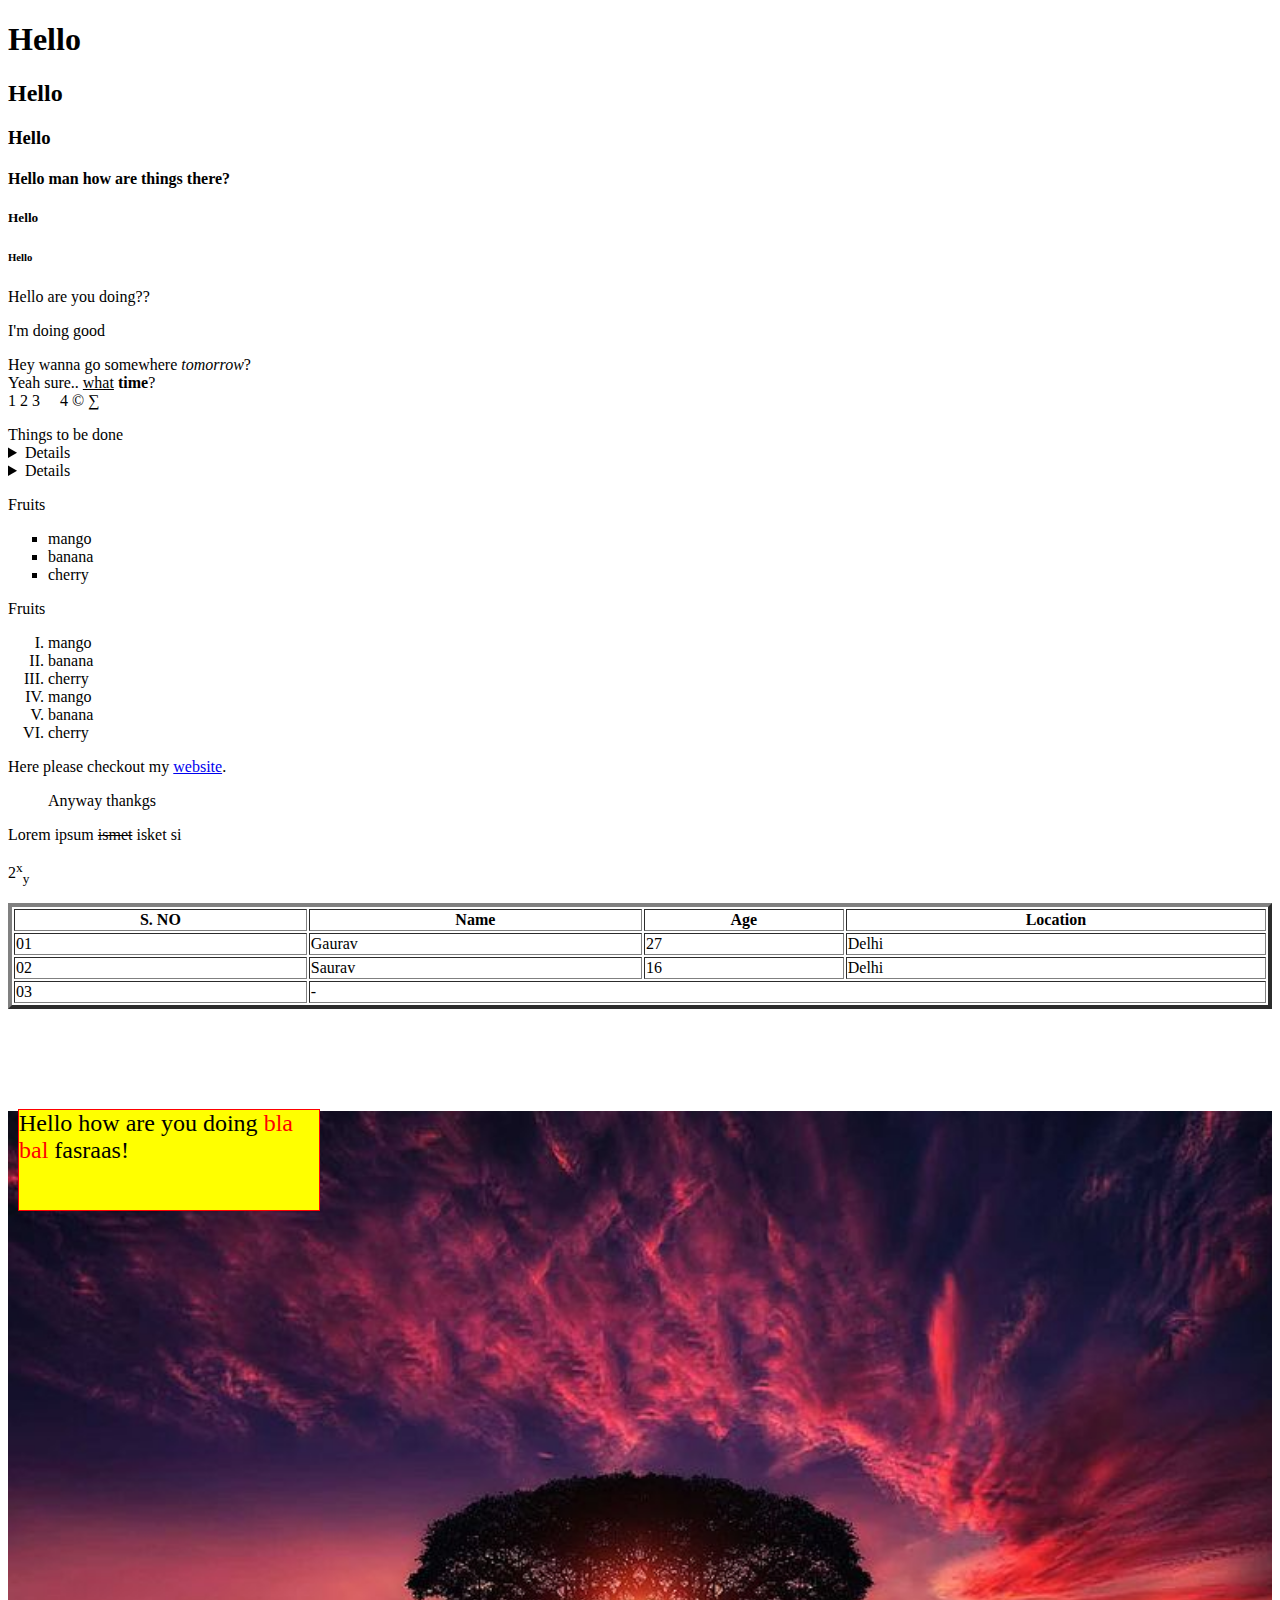
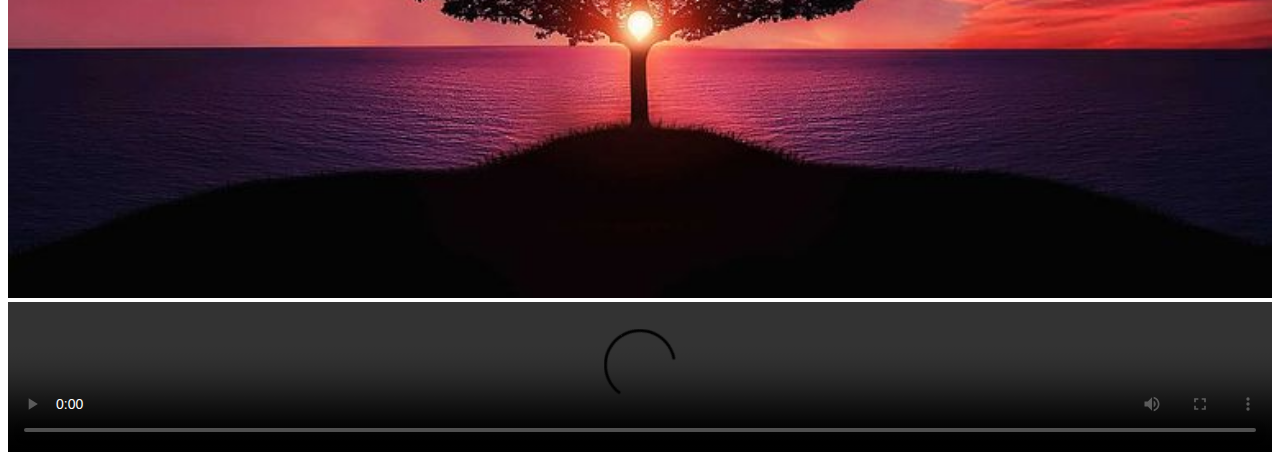
==== index.html @ d0711f71 "Initial commit" ====
<!DOCTYPE html>
<html>
<head>
	<meta charset="utf-8">
	<meta name="viewport" content="width=device-width, initial-scale=1">
	<title>Super Title</title>
</head>
<body>

<h1>Hello</h1>
<h2>Hello</h2>
<h3>Hello</h3>
<h4>Hello man how are things there?</h4>
<h5>Hello</h5>
<h6>Hello</h6>
<p>Hello are you doing??</p>

<p>I'm doing good</p>

<p>Hey wanna go somewhere <em>tomorrow</em>?
<br/>
Yeah sure.. <u>what</u> <strong>time</strong>?
<br/>
1 2 3&nbsp;&nbsp;&nbsp;&nbsp;&nbsp;4 &copy; &#8721;
</p>
<summary>
	Things to be done
	<details>Hey i wanna do couple of things!</details>
	<details>Hey i wanna do couple of things!</details>
</summary>
<p>
	Fruits
	<ul style="list-style-type:square">
		<li>mango</li>
		<li>banana</li>
		<li>cherry</li>
	</ul>

	Fruits
	<ol type="I"> 
		<li>mango</li>
		<li>banana</li>
		<li>cherry</li>
		<li>mango</li>
		<li>banana</li>
		<li>cherry</li>
	</ol>
</p>

<p>
Here please checkout my <a href="./index.html" target="_parent">website</a>.<br>
<blockquote>Anyway thankgs</blockquote>
</p>

<p>Lorem ipsum <del>ismet</del> isket si</p>

<p>2<sup>x</sup><sub>y</sub></p>

<table border="4px dotted red;" width="100%">
	<thead>
		<tr>
			<th>S. NO</th>
			<th>Name</th>
			<th>Age</th>
			<th>Location</th>
		</tr>
	</thead>
	<tbody>
		<tr>
			<td>01</td>
			<td>Gaurav</td>
			<td>27</td>
			<td>Delhi</td>
		</tr>
		<tr>
			<td>02</td>
			<td>Saurav</td>
			<td>16</td>
			<td>Delhi</td>
		</tr>
		<tr>
			<td>03</td>
			<td colspan="3">-</td>
		</tr>
	</tbody>
</table>



<div style="border: 1px solid red; background: yellow; font-size: 24px; width: 300px; height: 100px; position: relative; top: 100px; left: 10px">Hello how are you doing <span style="color: red;">bla bal</span> fasraas!</div> 



<img src="./images/sample1.jpg" style="width: 100%; border: 20px blue yellow;" />


<video controls width="100%" height="100%">
  <source src="file:///Users/gaurav/Desktop/NAS/gaurav/Moments/Kasauli%20Trip/C0001.mp4" type="audio/ogg">
  <source src="horse.mp3" type="audio/mpeg">
Your browser does not support the audio element.
</video>




</body>
</html>
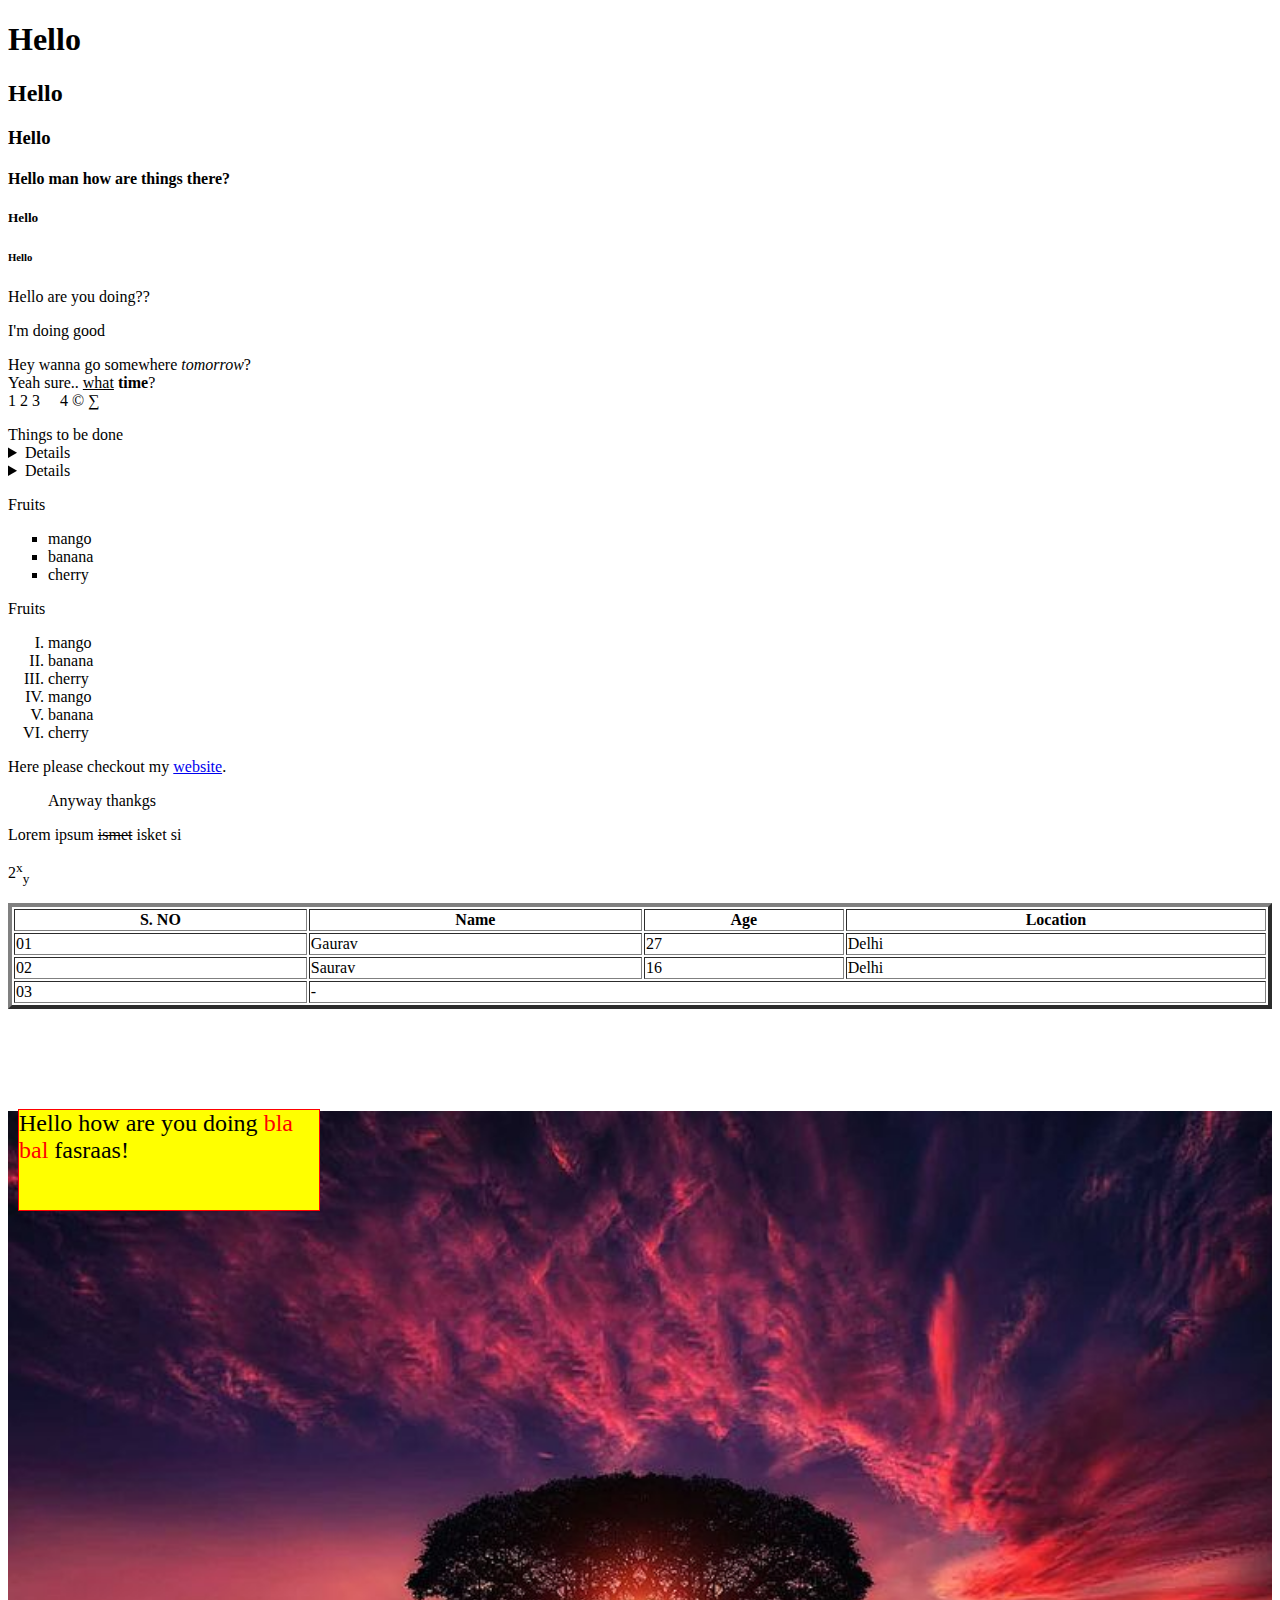
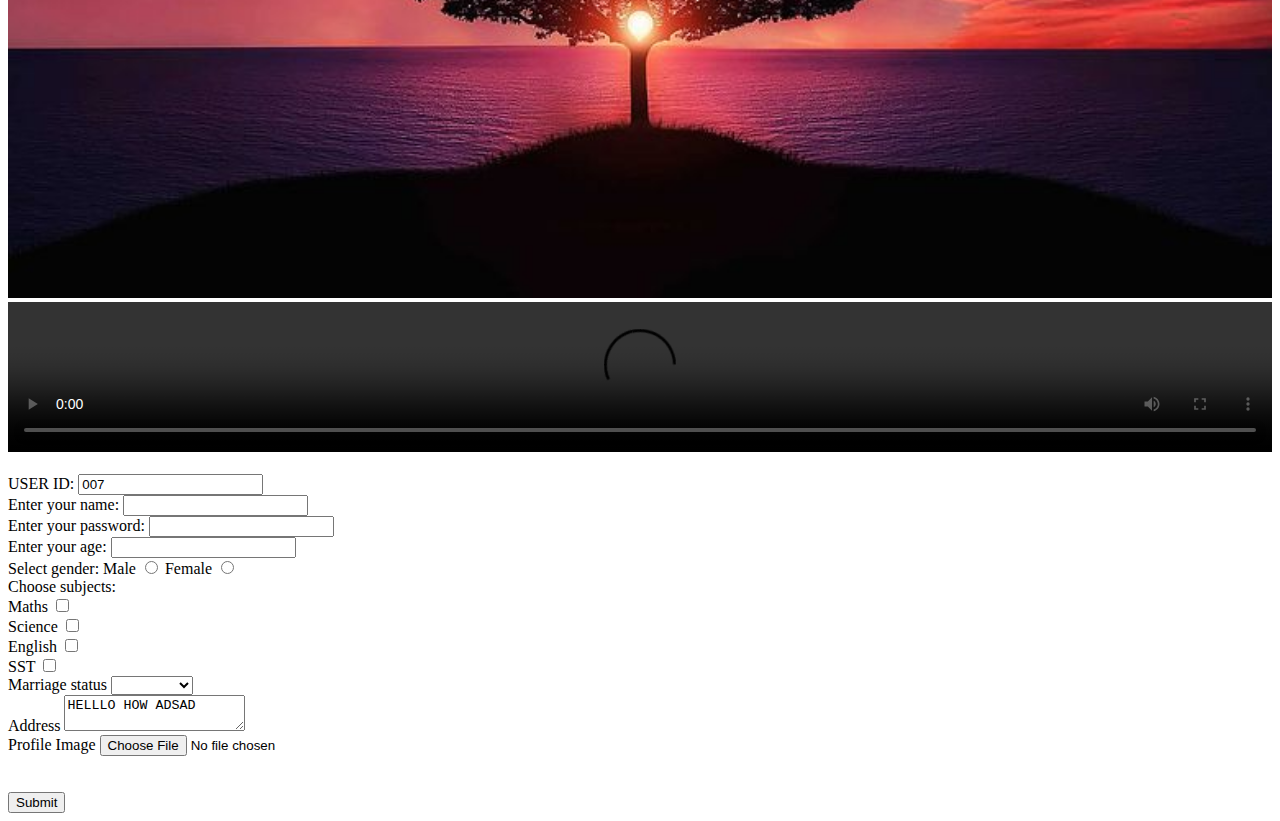
==== commit 7baa76a3: "Form & site logo" ====
--- a/index.html
+++ b/index.html
@@ -4,9 +4,9 @@
 	<meta charset="utf-8">
 	<meta name="viewport" content="width=device-width, initial-scale=1">
 	<title>Super Title</title>
+	<link rel="icon" type="image/png" href="./images/site-logo.png"/>
 </head>
 <body>
-
 <h1>Hello</h1>
 <h2>Hello</h2>
 <h3>Hello</h3>
@@ -91,7 +91,7 @@
 
 
 
-<img src="./images/sample1.jpg" style="width: 100%; border: 20px blue yellow;" />
+<img src="./../test/../images/sample1.jpg" style="width: 100%; border: 20px blue yellow;" />
 
 
 <video controls width="100%" height="100%">
@@ -101,7 +101,55 @@
 </video>
 
 
+<form action="./index.html" method="GET">
+	<br/><label for="userId">USER ID: </label>
+	<input id="userId" name="id" value="007" required readonly />
+
+	<br/><label for="userName">Enter your name: </label>
+	<input id="userName" name="user" required maxlength="10" />
+	
+	<br/>Enter your password: <input name="password" minlength="3" type="password" required />
+	
+	<br/>Enter your age: <input name="age" type="number" />
+	
+	<br/>Select gender: 
+
+	<label for="maleGender">Male</label>
+	<input id="maleGender" name="gender" value="male" type="radio"/>
+	
+	<label for="femaleGender">Female</label>
+	<input id="femaleGender" value="female" name="gender" type="radio">
+	
+	<br/>Choose subjects:
+
+	<br/><label for="math">Maths</label>
+	<input id="math" type="checkbox" name="subjects" value="math">
+	<br/><label for="science">Science</label>
+	<input id="science" type="checkbox" name="subjects" value="science">
+	<br/><label for="english">English</label>
+	<input id="english" type="checkbox" name="subjects" value="english">
+	<br/><label for="sst">SST</label>
+	<input id="sst" type="checkbox" name="subjects" value="sst">
 
 
+	<br/><label for="status">Marriage status</label>
+	<select id="status" name="status" required>
+		<option value=""></option>
+		<optgroup label="Alive">
+			<option value="single">Single</option>
+			<option value="married">Married</option>
+		</optgroup>
+	</select>
+
+	<br/>
+	<label for="address">Address</label>
+	<textarea id="address" name="address">HELLLO HOW ADSAD </textarea>
+
+	<br/>
+	<label for="image">Profile Image</label>
+	<input id="image" type="file" accept="image/*" />
+
+	<br/><br/><br/><button type="submit">Submit</button>
+</form>
 </body>
 </html>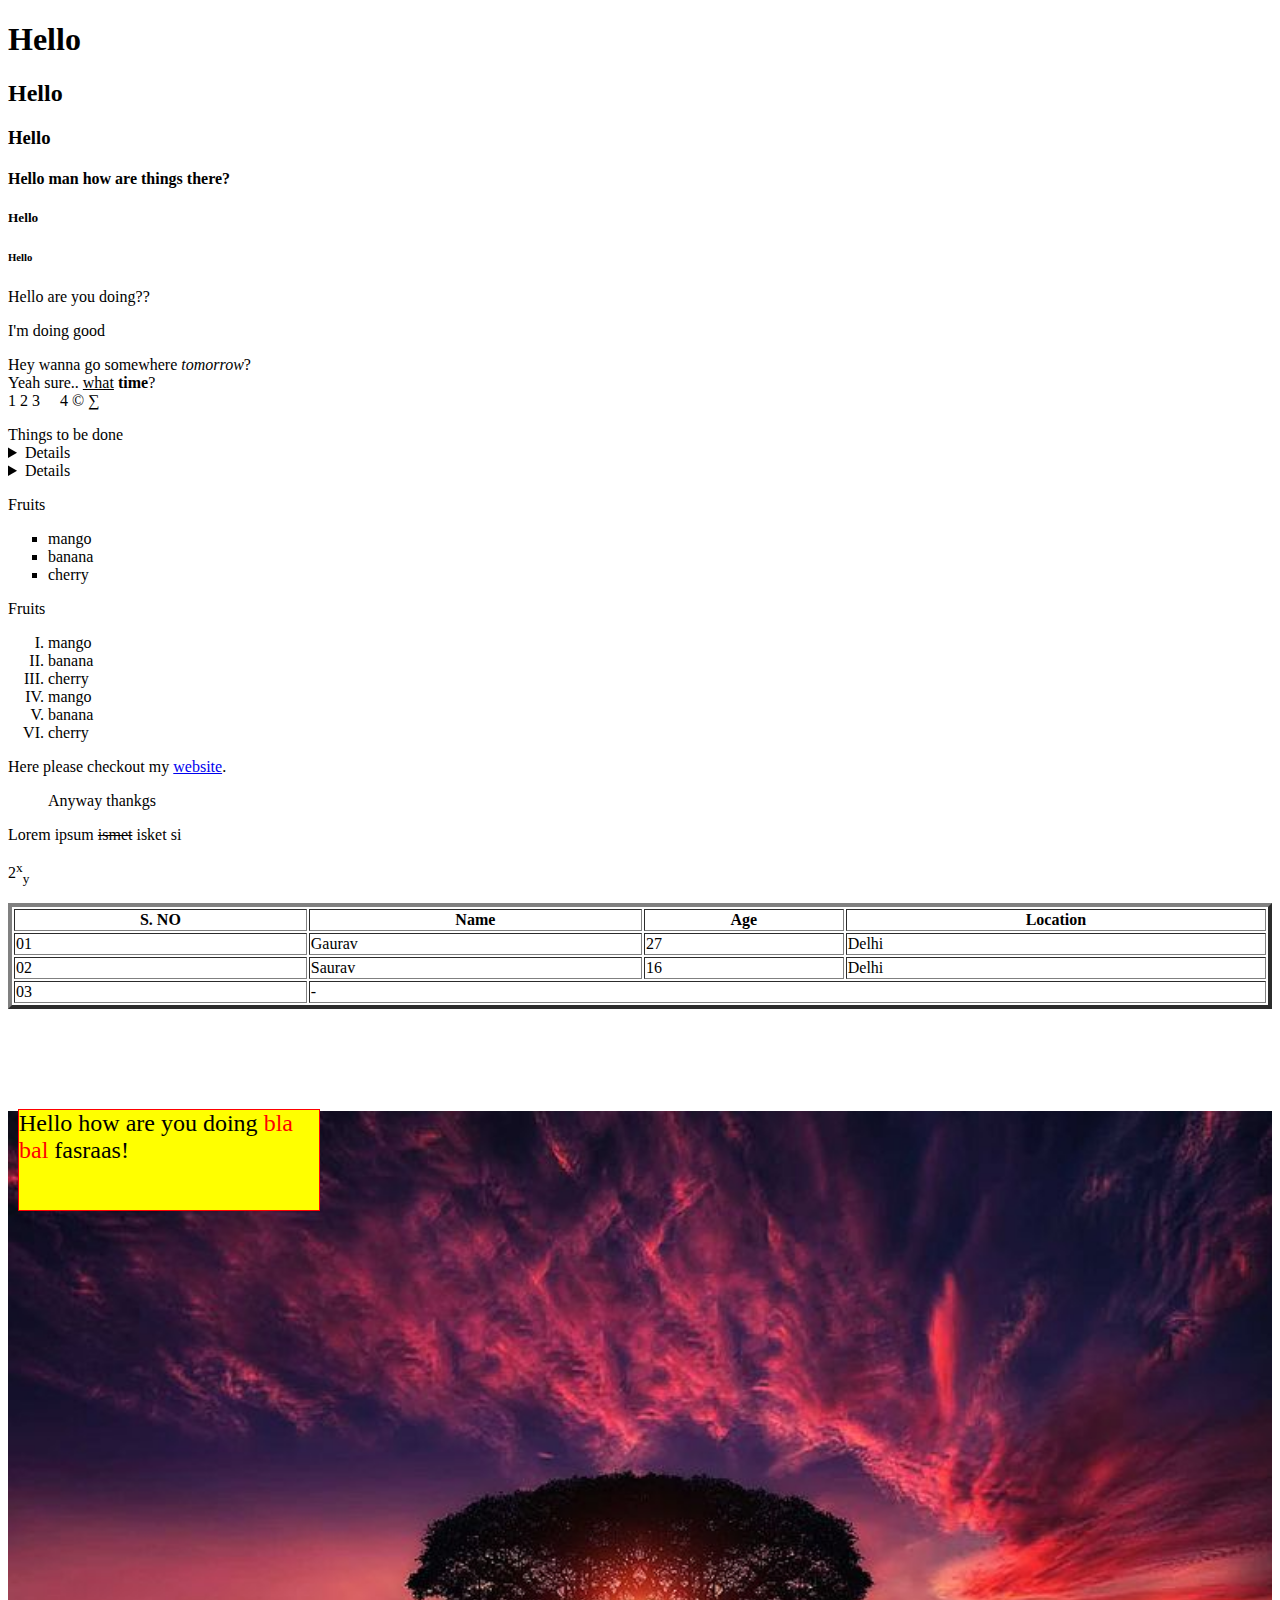
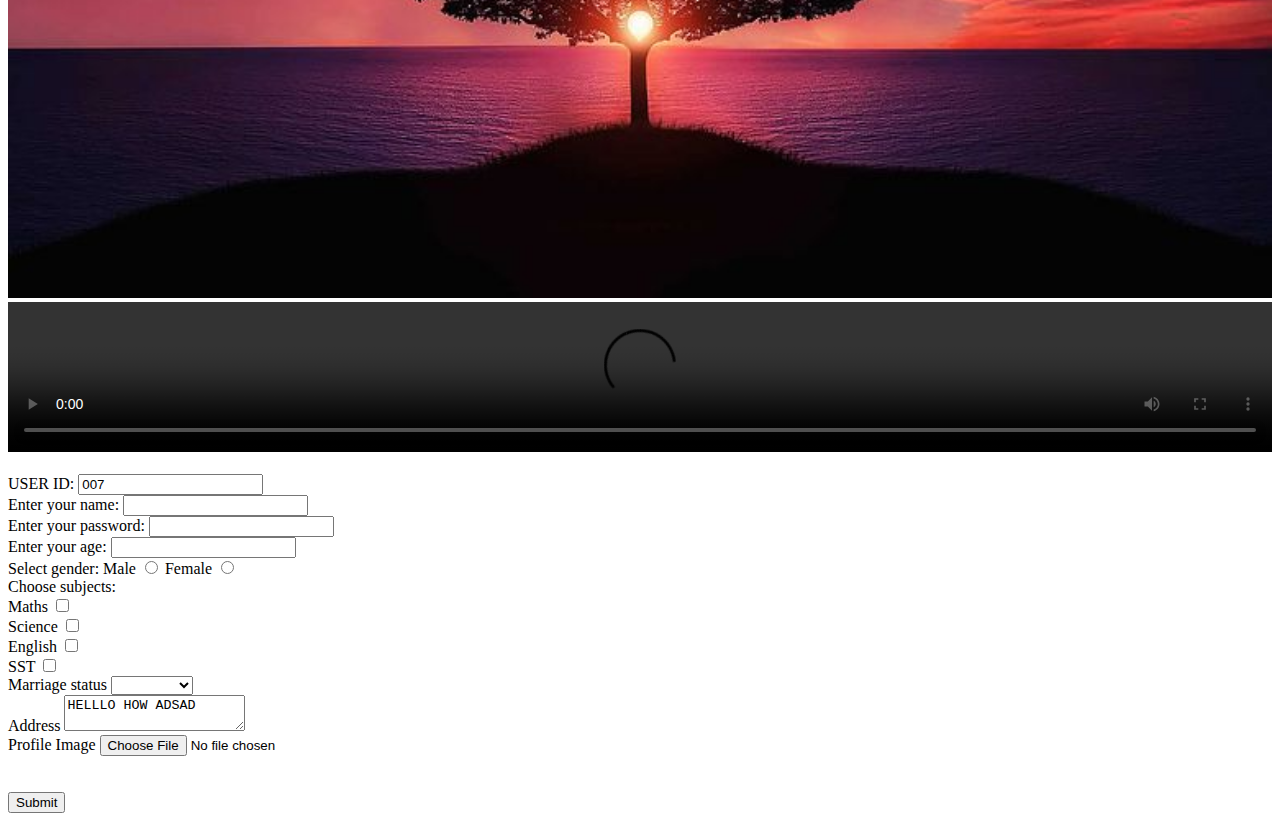
==== commit 22d074e4: "CSS code" ====
--- a/index.html
+++ b/index.html
@@ -7,6 +7,7 @@
 	<link rel="icon" type="image/png" href="./images/site-logo.png"/>
 </head>
 <body>
+
 <h1>Hello</h1>
 <h2>Hello</h2>
 <h3>Hello</h3>
